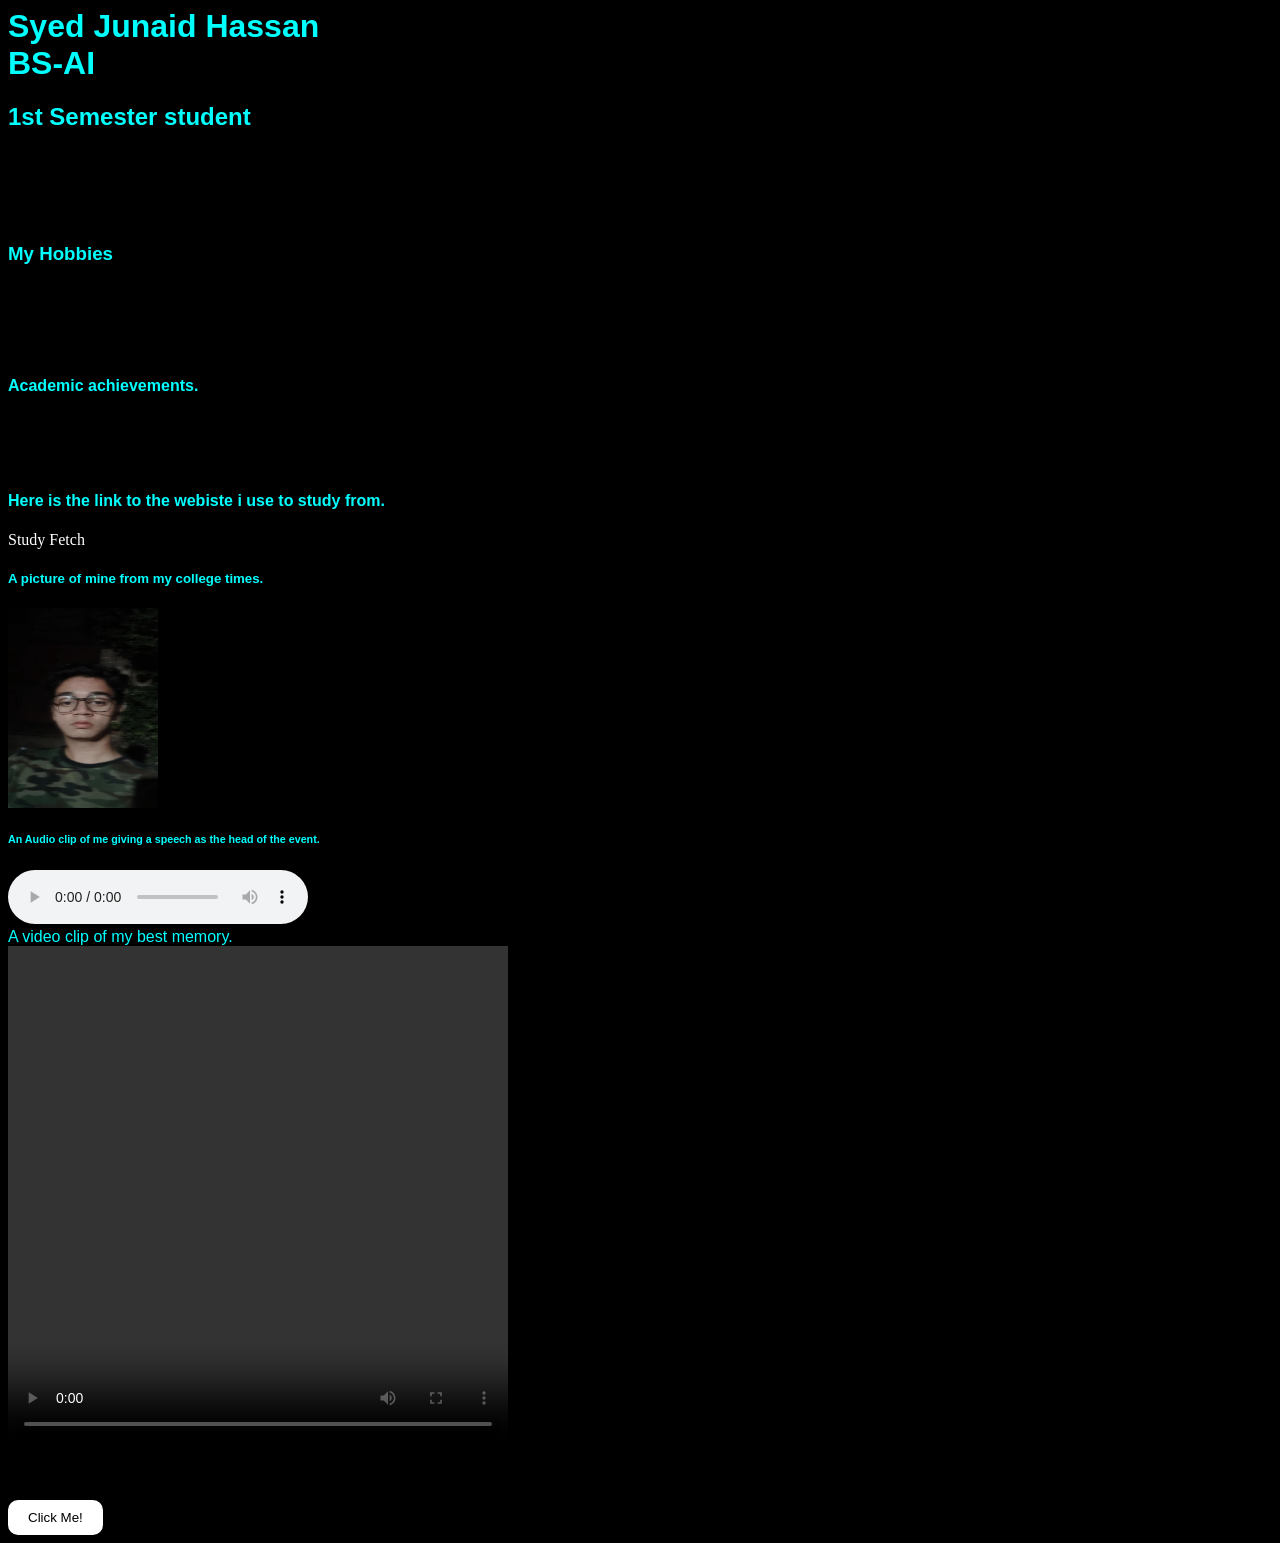
==== index.html @ beed0c6f "Changed name from my_profile to index" ====
<html>

<head>
    <title>My Profile</title>
    <link rel="stylesheet" href="style.css">
</head>

<body>
    <h1>Syed Junaid Hassan<br>BS-AI</h1>
    <h2>1st Semester student</h2>
    <p>Hey, my name is Syed Junaid Hassan and I am 1st Semester student studying artifical intelligence.<br>I love
        playing sports like football and table tennis and video games like valorant and resident evil.<br>In my free
        time I love listening music and doing boxing. Boxing has been a major part of my life<br>as it helps me release
        stress.</p>
    <h3>My Hobbies</h3>

    <ul>
        <li>Playing football</li>
        <li>Playing Valorant or any PC game</li>
        <li>Listening music</li>
        <li>Watching anime</li>
    </ul>

    <h4>Academic achievements.</h4>
    <ol>
        <li>Been the president of my college</li>
        <li>I was the highest scorer in all subjects for 4 years</li>
        <li>Being the head of the biggest events in my city</li>
    </ol>

    <h4>Here is the link to the webiste i use to study from.</h4>
    <a href="https://www.google.com/url?sa=t&rct=j&q=&esrc=s&source=web&cd=&ved=2ahUKEwi2sP-Q6bqQAxVH7AIHHVYgOPkQFnoECBoQAQ&url=https%3A%2F%2Fwww.studyfetch.com%2F&usg=AOvVaw2fxqPWSSBehVX5kpAO6gR4&opi=89978449"
        target="_blank">Study Fetch</a>

    <h5>A picture of mine from my college times.</h5>
    <img src="Picture.jpeg" width="150" height="200">

    <h6>An Audio clip of me giving a speech as the head of the event.</h6>
    <audio src="Speech.wav" controls><br></audio>
    <h7><br>A video clip of my best memory.<br></h7>
    <video src="Video.mp4" width="500" height="500" controls></video><br>

    <br><br><br>
    <button onclick="ShowMessage()">Click Me!</button>
    <script src="script.js"></script>
</body>

</html>
---- style.css ----
body {
    background-color: black;
    font-family: Georgia, 'Times New Roman', Times, serif;  
}
h1, h2, h3, h4, h5, h6, h7 {
    color: aqua;
    font-family: 'Franklin Gothic Medium', 'Arial Narrow', Arial, sans-serif;
}
p, ul, ol {
    margin-bottom: 20px;
}
button {
    background-color: rgb(255, 255, 255);
    color: rgb(0, 0, 0);
    padding: 10px 20px;
    border: none;
    border-radius: 10px;
    cursor: pointer;
}
button:hover {
    background-color: rgb(132, 133, 234);
}
a {
    color: rgb(255, 255, 255);
    text-decoration: none;
}
a:hover {
    color: rgb(255, 0, 0);
    text-decoration: underline;
}
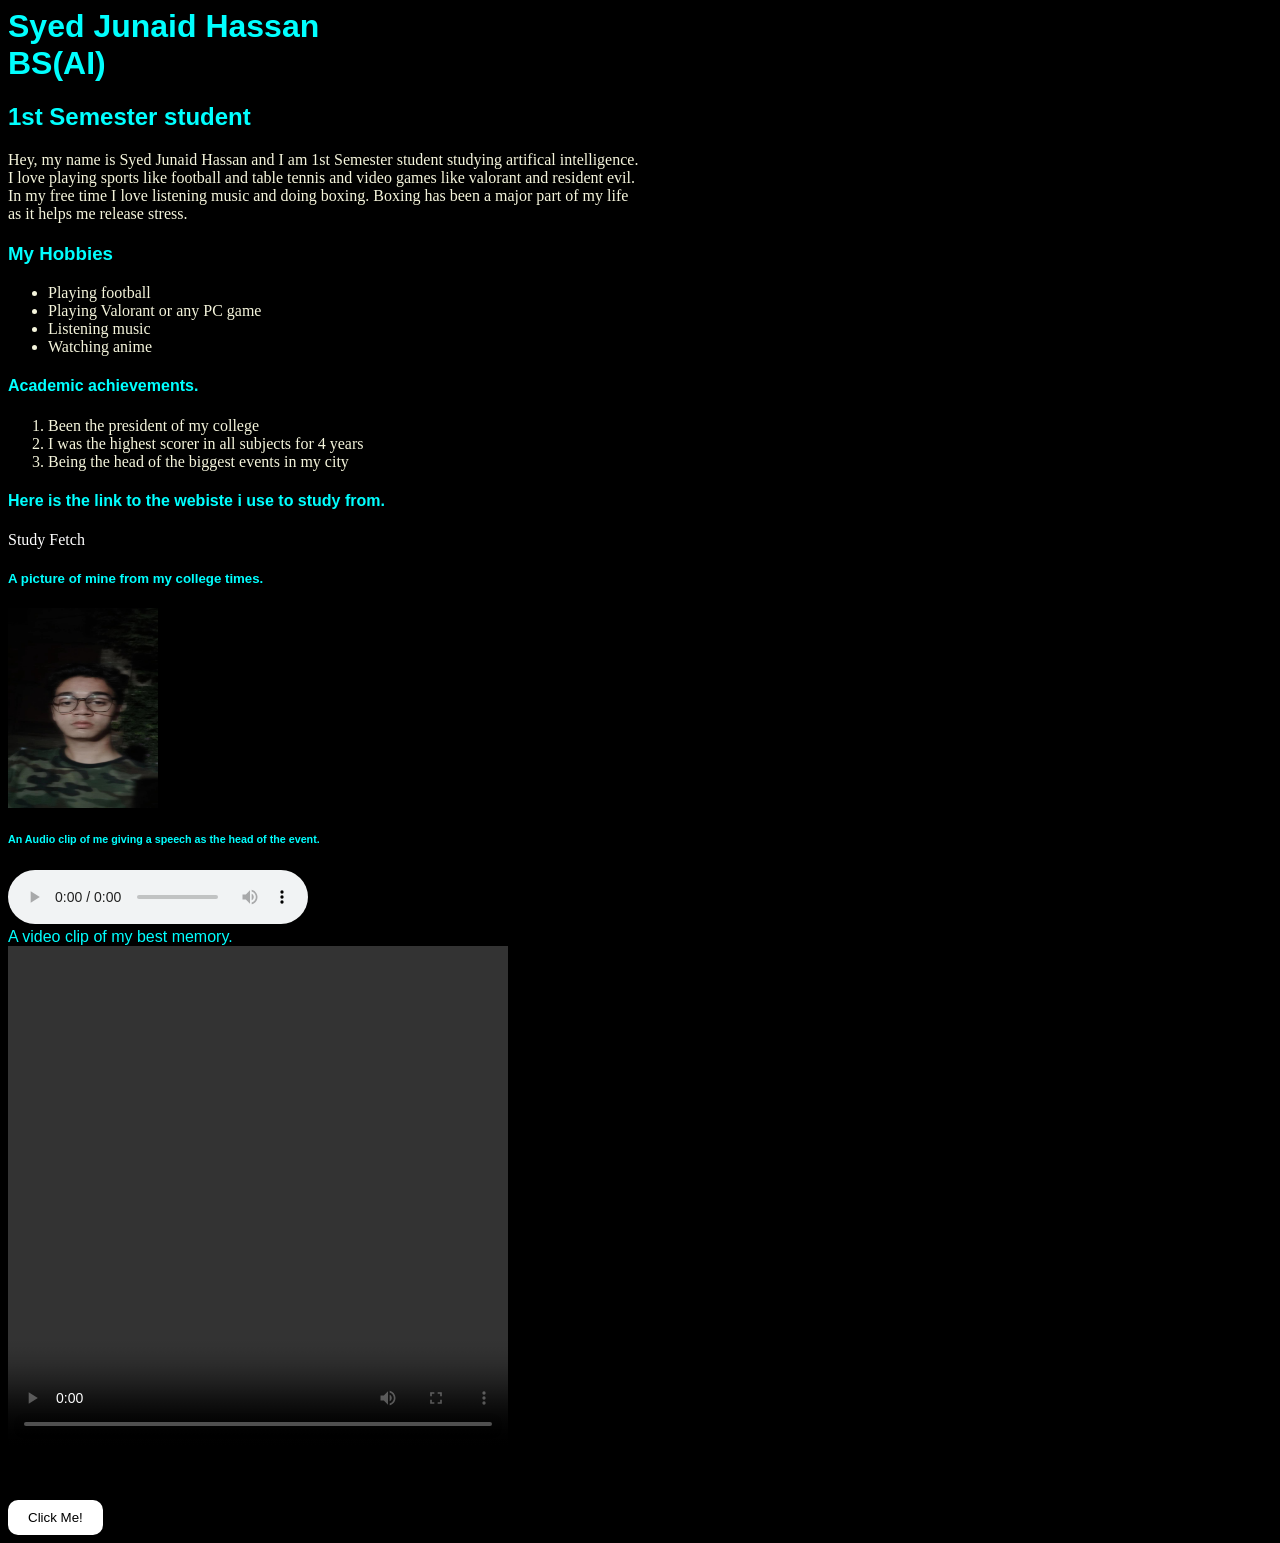
==== commit fbee2ca5: "From BS-AI to BS(AI)" ====
--- a/index.html
+++ b/index.html
@@ -6,7 +6,7 @@
 </head>
 
 <body>
-    <h1>Syed Junaid Hassan<br>BS-AI</h1>
+    <h1>Syed Junaid Hassan<br>BS(AI)</h1>
     <h2>1st Semester student</h2>
     <p>Hey, my name is Syed Junaid Hassan and I am 1st Semester student studying artifical intelligence.<br>I love
         playing sports like football and table tennis and video games like valorant and resident evil.<br>In my free
--- a/style.css
+++ b/style.css
@@ -1,14 +1,26 @@
 body {
     background-color: black;
-    font-family: Georgia, 'Times New Roman', Times, serif;  
+    font-family: Georgia, 'Times New Roman', Times, serif;
+    color: beige;
 }
-h1, h2, h3, h4, h5, h6, h7 {
+
+h1,
+h2,
+h3,
+h4,
+h5,
+h6,
+h7 {
     color: aqua;
     font-family: 'Franklin Gothic Medium', 'Arial Narrow', Arial, sans-serif;
 }
-p, ul, ol {
+
+p,
+ul,
+ol {
     margin-bottom: 20px;
 }
+
 button {
     background-color: rgb(255, 255, 255);
     color: rgb(0, 0, 0);
@@ -17,15 +29,17 @@
     border-radius: 10px;
     cursor: pointer;
 }
+
 button:hover {
     background-color: rgb(132, 133, 234);
 }
+
 a {
     color: rgb(255, 255, 255);
     text-decoration: none;
 }
+
 a:hover {
     color: rgb(255, 0, 0);
     text-decoration: underline;
-}
-
+}
